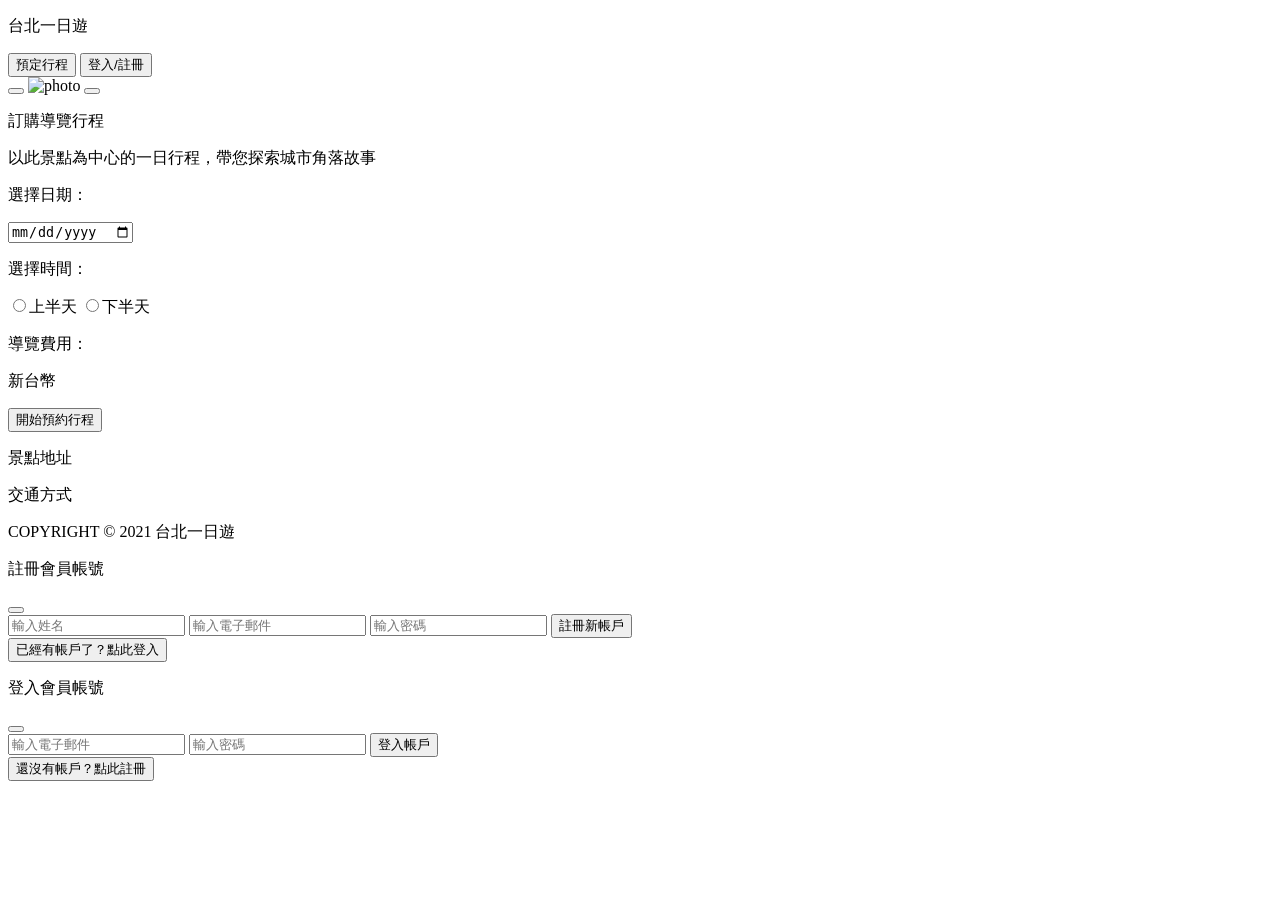
==== static/attraction.html @ 971fc945 "1/5 frontend page part" ====
<!DOCTYPE html>
<html lang="en">
  <head>
    <meta charset="UTF-8" />
    <meta name="viewport" content="width=device-width, initial-scale=1.0" />
    <title>Attraction</title>
    <link rel="stylesheet" href="/static/style_reset.css" />
    <link rel="stylesheet" href="/static/attraction_style.css" />
  </head>
  <body>
    <script src="/static/attraction.js" defer></script>
    <div class="container">
      <div class="topbar topbar__container--whole">
        <div class="topbar__left--title">
          <p class="homepage__title clickE">台北一日遊</p>
        </div>
        <div class="topbar__container--right">
          <button
            class="topbar__right--booking topbar__title--font button_like"
          >
            預定行程
          </button>
          <button
            class="loginButton pop topbar__right--login topbar__title--font button_like"
          >
            登入/註冊
          </button>
        </div>
      </div>
      <div class="seperateLine deleteLine"></div>
      <div class="mainContent">
        <div class="imgCarousel">
          <button id="prevBtn"></button>
          <img src="" alt="photo" class="imgSlider" />
          <button id="nextBtn"></button>
          <div id="indicators"></div>
        </div>
        <div class="projectSetting">
          <p class="attractionName"></p>
          <p class="categoryMrt"></p>
          <div class="project project__style">
            <p class="project__inside--1">訂購導覽行程</p>
            <p class="project__inside--2">
              以此景點為中心的一日行程，帶您探索城市角落故事
            </p>
            <div class="dateSelect">
              <p class="fontP">選擇日期：</p>
              <input type="date" id="dateIp" />
            </div>
            <div class="timeSelect">
              <p class="timeFont">選擇時間：</p>
              <input type="radio" id="timeIp1" name="time" /><label
                for="timeIp1"
                class="fontP dayhalf1"
                >上半天</label
              >
              <input type="radio" id="timeIp2" name="time" /><label
                for="timeIp2"
                class="fontP dayhalf2"
                >下半天</label
              >
            </div>
            <div class="price">
              <p class="fontP">導覽費用：</p>
              <p class="priceS">新台幣</p>
            </div>
            <div class="schBtn">
              <button class="scheduleStart">開始預約行程</button>
            </div>
          </div>
        </div>
      </div>
      <div class="seperateLine"></div>
      <div class="description">
        <p class="mainDes font"></p>
        <p class="addressTitle font">景點地址</p>
        <p class="address font"></p>
        <p class="transTitle font">交通方式</p>
        <p class="transport font"></p>
      </div>
    </div>
    <footer class="footer__layout footer__structure">
      <p>COPYRIGHT © 2021 台北一日遊</p>
    </footer>
    <div class="coverlayer coverlayer--off">
      <div class="popup state--off">
        <div class="top"></div>
        <div class="topbbar">
          <p class="title">註冊會員帳號</p>
          <button type="button" class="cdia"></button>
        </div>
        <div class="input_m">
          <input type="text" placeholder="輸入姓名" id="user" />
          <input type="text" placeholder="輸入電子郵件" id="mail" />
          <input type="password" placeholder="輸入密碼" id="pass" />
          <button
            type="button"
            class="regist__btn2--structure regist__btn2--font" id="regist"
          >
            註冊新帳戶
          </button>
          <div class="otherWay">
            <button type="button" id="to_login">已經有帳戶了？點此登入</button>
            <p class="eror"></p>
          </div>
        </div>
      </div>
      <div class="popup2">
        <div class="top2"></div>
        <div class="topbbar2">
          <p class="title2">登入會員帳號</p>
          <button type="button" class="cdia2"></button>
        </div>
        <div class="input_m2">
          <input type="text" placeholder="輸入電子郵件" id="mail2" />
          <input type="password" placeholder="輸入密碼" id="pass2" />
          <button
            type="button"
            class="regist__btn2--structure regist__btn2--font"
            id="login"
          >
            登入帳戶
          </button>
          <div class="otherWay2">
            <button type="button" id="to_regist">還沒有帳戶？點此註冊</button>
            <p class="eror2"></p>
      </div>
    </div>
  </body>
</html>
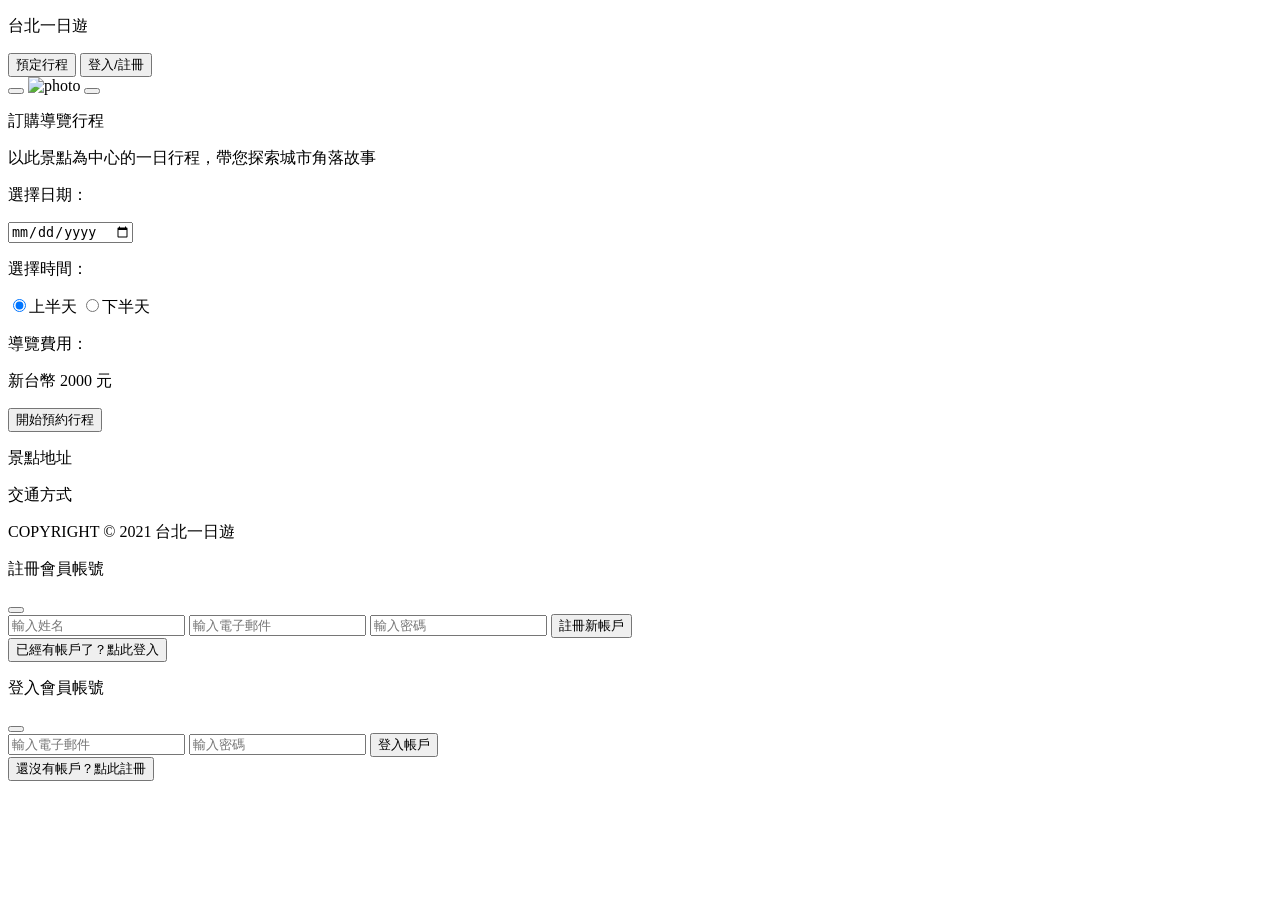
==== commit e1ea6173: "1/6 all booking  APIs and database setting done" ====
--- a/static/attraction.html
+++ b/static/attraction.html
@@ -49,7 +49,7 @@
             </div>
             <div class="timeSelect">
               <p class="timeFont">選擇時間：</p>
-              <input type="radio" id="timeIp1" name="time" /><label
+              <input type="radio" id="timeIp1" name="time" checked /><label
                 for="timeIp1"
                 class="fontP dayhalf1"
                 >上半天</label
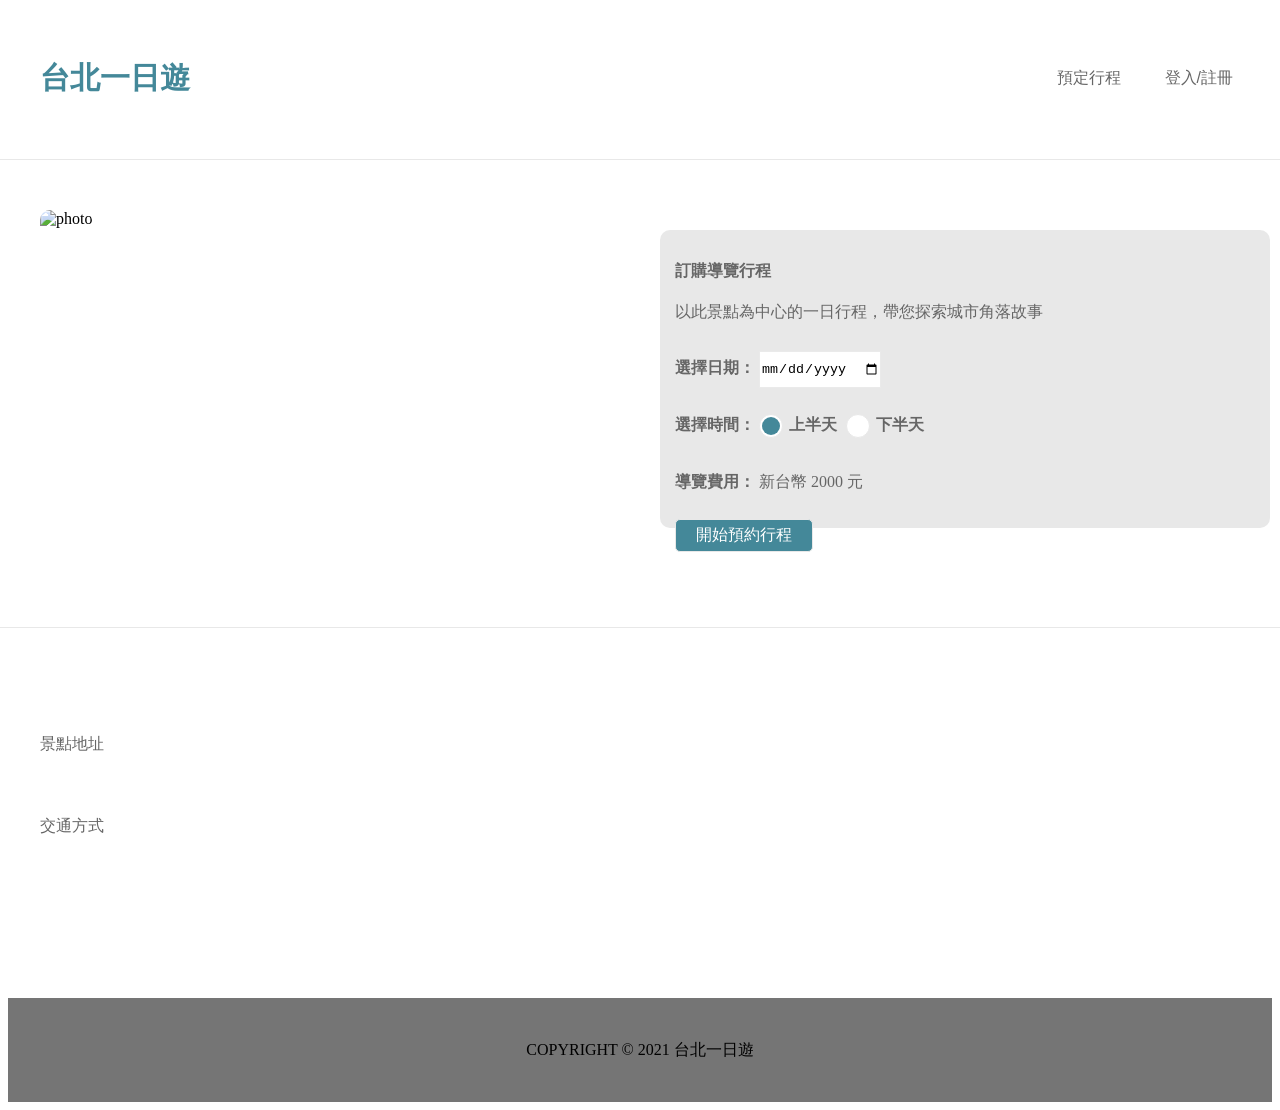
==== commit f6d6745a: "1/21 input type adjust" ====
--- a/static/attraction.html
+++ b/static/attraction.html
@@ -91,7 +91,7 @@
         </div>
         <div class="input_m">
           <input type="text" placeholder="輸入姓名" id="user" />
-          <input type="text" placeholder="輸入電子郵件" id="mail" />
+          <input type="email" placeholder="輸入電子郵件" id="mail" />
           <input type="password" placeholder="輸入密碼" id="pass" />
           <button
             type="button"
@@ -112,7 +112,7 @@
           <button type="button" class="cdia2"></button>
         </div>
         <div class="input_m2">
-          <input type="text" placeholder="輸入電子郵件" id="mail2" />
+          <input type="email" placeholder="輸入電子郵件" id="mail2" />
           <input type="password" placeholder="輸入密碼" id="pass2" />
           <button
             type="button"
--- a/static/attraction_style.css
+++ b/static/attraction_style.css
@@ -0,0 +1,755 @@
+.container {
+  max-width: 1920px;
+  margin: 0 auto;
+  padding: 0 16px;
+  overflow: visible;
+  display: flex;
+  flex-direction: column;
+  align-items: center;
+}
+
+.topbar {
+  margin: 20px auto;
+  width: 1200px;
+}
+
+.topbar__container--whole {
+  display: flex;
+}
+
+.topbar__left--title {
+  width: 70%;
+}
+
+.homepage__title {
+  font-size: 30px;
+  font-weight: 700;
+  color: #448899;
+}
+
+.clickE {
+  cursor: pointer;
+}
+
+.topbar__container--right {
+  width: 30%;
+  display: flex;
+  justify-content: flex-end;
+  align-items: center;
+}
+
+.topbar__right--booking {
+  margin-right: 15px;
+}
+
+.topbar__title--font {
+  font-size: 16px;
+  font-weight: 500;
+  color: #666666;
+}
+
+.topbar__right--login {
+  margin-left: 15px;
+}
+
+.button_like {
+  border: solid white 1px;
+  background-color: white;
+  cursor: pointer;
+}
+
+.seperateLine {
+  width: 1920px;
+  height: 10px;
+  border-bottom: 1px solid #e8e8e8;
+}
+
+.mainContent {
+  width: 1200px;
+  max-height: 400px;
+  margin: 50px 0 50px 0;
+  display: flex;
+}
+
+.imgCarousel {
+  width: 50%;
+  margin-right: 20px;
+  position: relative;
+}
+
+.imgSlider {
+  width: 100%;
+  height: 100%;
+  -o-object-fit: cover;
+     object-fit: cover;
+  border-top-left-radius: 10px;
+  border-top-right-radius: 10px;
+}
+
+#prevBtn {
+  width: 36px;
+  height: 36px;
+  position: absolute;
+  top: 45%;
+  left: 1%;
+  z-index: 1;
+  background-image: url(/static/images/image_arrow_left.png);
+  background-repeat: no-repeat;
+  background-size: contain;
+  background-color: transparent;
+  border: solid 0.5px transparent;
+  opacity: 0.5;
+  cursor: pointer;
+}
+
+#nextBtn {
+  width: 36px;
+  height: 36px;
+  position: absolute;
+  top: 45%;
+  right: 1%;
+  z-index: 1;
+  background-image: url(/static/images/image_arrow_right.png);
+  background-repeat: no-repeat;
+  background-size: contain;
+  background-color: transparent;
+  border: solid 0.5px transparent;
+  opacity: 0.5;
+  cursor: pointer;
+}
+
+#indicators {
+  width: 100%;
+  height: 5px;
+  border-radius: 5px;
+  position: absolute;
+  background-color: white;
+  opacity: 0.5;
+  bottom: -1%;
+  display: flex;
+}
+
+.sonIndi {
+  flex: 1;
+}
+
+.sonIndi__stat--on {
+  background-color: black;
+  border-bottom-right-radius: 5px;
+  border-bottom-left-radius: 5px;
+}
+
+.projectSetting {
+  width: 50%;
+  margin-left: 20px;
+}
+
+.attractionName,
+.categoryMrt {
+  width: 100%;
+  margin-top: 15px;
+  margin-bottom: 20px;
+}
+
+.attractionName {
+  font-size: 24px;
+  font-weight: 700;
+  color: #666666;
+}
+
+.categoryMrt {
+  font-size: 16px;
+  font-weight: 400;
+  color: #666666;
+}
+
+.project {
+  width: 100%;
+  height: 75%;
+  padding: 15px;
+}
+
+.project__style {
+  background-color: #e8e8e8;
+  border-radius: 10px;
+}
+
+.project__inside--1 {
+  font-size: 16px;
+  font-weight: 700;
+  color: #666666;
+  margin-bottom: 20px;
+}
+
+.project__inside--2 {
+  font-size: 16px;
+  font-weight: 400;
+  color: #666666;
+  margin-bottom: 20px;
+  line-height: 20px;
+}
+
+.dateSelect {
+  margin-bottom: 20px;
+}
+
+#dateIp {
+  border: solid 0.5px rgba(232, 232, 232, 0.9098039216);
+  height: 35px;
+}
+
+.timeSelect {
+  margin-bottom: 20px;
+}
+
+input[type=radio] {
+  display: none;
+}
+
+label {
+  cursor: pointer;
+  padding-left: 30px;
+  position: relative;
+  display: inline-block;
+  margin-right: 5px;
+}
+
+label::before {
+  content: "";
+  position: absolute;
+  left: 0;
+  top: 50%;
+  transform: translateY(-50%);
+  width: 22px;
+  height: 22px;
+  border-radius: 50%;
+  border: solid 1px #e8e8e8;
+  background-color: white;
+}
+
+input[type=radio]:checked + label::after {
+  content: "";
+  position: absolute;
+  left: 2.8px;
+  top: 50%;
+  transform: translateY(-50%);
+  width: 18px;
+  height: 18px;
+  background-color: #448899;
+  border-radius: 50%;
+}
+
+.fontP {
+  font-size: 16px;
+  font-weight: 700;
+  color: #666666;
+  display: inline-block;
+}
+
+.timeFont {
+  font-size: 16px;
+  font-weight: 700;
+  color: #666666;
+  display: inline;
+}
+
+.price,
+.priceS {
+  display: inline-block;
+  font-size: 16px;
+  font-weight: 400;
+  color: #666666;
+  margin-bottom: 10px;
+}
+
+.schBtn button {
+  border: solid 1px #e8e8e8;
+  border-radius: 5px;
+  background-color: #448899;
+  color: white;
+  padding: 5px 20px;
+  font-size: 16px;
+  font-weight: 300;
+  cursor: pointer;
+}
+
+.description {
+  width: 1200px;
+  padding: 50px 0 70px 0;
+}
+
+.mainDes {
+  width: 100%;
+}
+
+.addressTitle {
+  margin-top: 50px;
+}
+
+.address {
+  margin-top: 15px;
+}
+
+.transTitle {
+  margin-top: 50px;
+}
+
+.transport {
+  margin-top: 15px;
+}
+
+.font {
+  font-size: 16px;
+  font-weight: 400;
+  line-height: 200%;
+  color: #666666;
+}
+
+.footer__structure {
+  max-width: 1920px;
+  height: 104px;
+  margin-top: 70px;
+  background-color: #757575;
+}
+
+.footer__layout {
+  display: flex;
+  justify-content: center;
+  align-items: center;
+}
+
+.coverlayer {
+  position: fixed;
+  top: 0;
+  left: 0;
+  width: 100vw;
+  height: 100vh;
+  background: rgba(0, 0, 0, 0.5);
+  display: flex;
+  justify-content: center;
+  align-items: center;
+  z-index: 1000;
+}
+
+.popup {
+  width: 340px;
+  background-color: white;
+  position: fixed;
+  top: 15%;
+  z-index: 1001;
+  display: flex;
+  flex-direction: column;
+  align-items: center;
+  border-radius: 10px;
+}
+
+.top {
+  background-color: #448899;
+  width: 100%;
+  height: 10px;
+}
+
+.topbbar {
+  width: 100%;
+  padding: 10px;
+  margin-top: 10px;
+  display: flex;
+  align-items: center;
+  justify-content: center;
+  position: relative;
+}
+
+.title {
+  font-size: 24px;
+  font-weight: 700;
+  color: #666666;
+}
+
+.cdia {
+  width: 16px;
+  height: 16px;
+  background-color: white;
+  background-image: url(/static/images/close_dialog.png);
+  background-repeat: no-repeat;
+  background-size: cover;
+  position: absolute;
+  top: 10px;
+  right: 10px;
+  border: white;
+  cursor: pointer;
+}
+
+.input_m {
+  width: 80%;
+  display: flex;
+  flex-direction: column;
+  justify-content: center;
+  align-items: center;
+}
+
+.input_m input {
+  width: 100%;
+  height: 47px;
+  margin-top: 10px;
+  border-radius: 5px;
+  border: gray solid 1px;
+  outline: none;
+}
+
+.regist__btn--structure {
+  width: 100%;
+  margin-top: 10px;
+  padding: 10px;
+  background-color: #448899;
+  margin-bottom: 10px;
+  border-radius: 5px;
+  border: solid 1px white;
+}
+
+.regist__btn--font {
+  color: white;
+  cursor: pointer;
+  font-size: 19px;
+  font-weight: 400;
+}
+
+.otherWay {
+  width: 100%;
+  margin-bottom: 10px;
+  display: flex;
+  flex-direction: column;
+  justify-content: center;
+  align-items: center;
+}
+
+.otherWay button {
+  margin-bottom: 10px;
+  color: #666666;
+  font-size: 16px;
+  font-weight: 400;
+  cursor: pointer;
+  background-color: white;
+  border: white 1px solid;
+}
+
+.eror {
+  width: 100%;
+  margin-bottom: 10px;
+  display: flex;
+  justify-content: center;
+  align-items: center;
+  font-size: 14px;
+  font-weight: 400;
+  color: red;
+}
+
+.popup2 {
+  width: 340px;
+  background-color: white;
+  position: fixed;
+  top: 15%;
+  z-index: 1010;
+  display: flex;
+  flex-direction: column;
+  align-items: center;
+  border-radius: 10px;
+}
+
+.top2 {
+  background-color: #448899;
+  width: 100%;
+  height: 10px;
+}
+
+.topbbar2 {
+  width: 100%;
+  padding: 10px;
+  margin-top: 10px;
+  display: flex;
+  align-items: center;
+  justify-content: center;
+  position: relative;
+}
+
+.title2 {
+  font-size: 24px;
+  font-weight: 700;
+  color: #666666;
+}
+
+.cdia2 {
+  width: 16px;
+  height: 16px;
+  background-color: white;
+  background-image: url(/static/images/close_dialog.png);
+  background-repeat: no-repeat;
+  background-size: cover;
+  position: absolute;
+  top: 10px;
+  right: 10px;
+  border: white;
+  cursor: pointer;
+}
+
+.input_m2 {
+  width: 80%;
+  display: flex;
+  flex-direction: column;
+  justify-content: center;
+  align-items: center;
+}
+
+.input_m2 input {
+  width: 100%;
+  height: 47px;
+  margin-top: 10px;
+  border-radius: 5px;
+  border: gray solid 1px;
+  outline: none;
+}
+
+.regist__btn2--structure {
+  width: 100%;
+  margin-top: 10px;
+  padding: 10px;
+  background-color: #448899;
+  margin-bottom: 10px;
+  border-radius: 5px;
+  border: solid 1px white;
+}
+
+.regist__btn2--font {
+  color: white;
+  cursor: pointer;
+  font-size: 19px;
+  font-weight: 400;
+}
+
+.otherWay2 {
+  width: 100%;
+  margin-bottom: 10px;
+  display: flex;
+  flex-direction: column;
+  justify-content: center;
+  align-items: center;
+}
+
+.otherWay2 button {
+  color: #666666;
+  font-size: 16px;
+  font-weight: 400;
+  cursor: pointer;
+  background-color: white;
+  border: white 1px solid;
+}
+
+.eror2 {
+  width: 100%;
+  margin-bottom: 10px;
+  display: flex;
+  justify-content: center;
+  align-items: center;
+  font-size: 14px;
+  font-weight: 400;
+  color: red;
+}
+
+.coverlayer--off {
+  display: none;
+}
+
+.state--off {
+  display: none;
+}
+
+@media (max-width: 1225px) {
+  .container {
+    max-width: 1225px;
+    padding: 0;
+  }
+  .topbar {
+    width: 80%;
+  }
+  .topbar__left--title {
+    width: 50%;
+    margin-left: 0;
+    padding-left: 10px;
+  }
+  .topbar__container--right {
+    width: 50%;
+    margin: 0;
+  }
+  .homepage__title {
+    white-space: nowrap;
+  }
+  .topbar__right--booking {
+    white-space: nowrap;
+    margin: 0;
+  }
+  .topbar__right--login {
+    white-space: nowrap;
+    margin: 0;
+  }
+  .mainContent {
+    width: 80%;
+  }
+  .description {
+    width: 80%;
+  }
+}
+@media (max-width: 1059px) {
+  .price,
+  .priceS {
+    margin-bottom: 8px;
+  }
+}
+@media (max-width: 760px) and (min-width: 421px) {
+  .container {
+    max-width: 704px;
+    padding: 0;
+  }
+  .deleteLine {
+    display: none;
+  }
+  .mainContent {
+    margin-top: 0;
+    flex-direction: column;
+    max-height: none;
+  }
+  .imgCarousel {
+    width: 100%;
+    height: 36%;
+    margin-right: 0;
+  }
+  .project {
+    height: 30%;
+  }
+  .projectSetting {
+    width: 100%;
+    margin-top: 50px;
+    margin-left: 0;
+  }
+}
+@media (max-width: 420px) and (min-width: 361px) {
+  .container {
+    max-width: 420px;
+    padding: 0;
+  }
+  .mainContent {
+    width: 100%;
+  }
+  .topbar {
+    width: 95%;
+    justify-content: space-between;
+    margin-left: 10px;
+    margin-right: 10px;
+  }
+  .topbar__left--title {
+    width: 50%;
+    margin-left: 0;
+    padding-left: 10px;
+  }
+  .topbar__container--right {
+    justify-content: space-evenly;
+    width: 50%;
+    margin: 0;
+  }
+  .homepage__title {
+    white-space: nowrap;
+  }
+  .topbar__right--booking {
+    white-space: nowrap;
+    margin: 0;
+  }
+  .topbar__right--login {
+    white-space: nowrap;
+    margin: 0;
+  }
+  .deleteLine {
+    display: none;
+  }
+  .mainContent {
+    margin-top: 0;
+    flex-direction: column;
+    max-height: none;
+  }
+  .imgCarousel {
+    width: 100%;
+    height: 316px;
+    margin-right: 0;
+  }
+  .project {
+    height: 30%;
+  }
+  .projectSetting {
+    width: 90%;
+    margin-top: 50px;
+    margin-left: 20px;
+  }
+  .project__inside--2 {
+    margin-bottom: 15px;
+  }
+  .dateSelect,
+  .timeSelect {
+    margin-bottom: 15px;
+  }
+}
+@media (max-width: 360px) {
+  .container {
+    max-width: 360px;
+    padding: 0;
+  }
+  .topbar {
+    width: 100%;
+    justify-content: space-between;
+  }
+  .topbar__left--title {
+    width: 50%;
+    margin-left: 0;
+  }
+  .topbar__container--right {
+    justify-content: space-evenly;
+    width: 50%;
+    margin: 0;
+  }
+  .homepage__title {
+    white-space: nowrap;
+  }
+  .topbar__right--booking {
+    white-space: nowrap;
+    margin: 0;
+  }
+  .topbar__right--login {
+    white-space: nowrap;
+    margin: 0;
+  }
+  .deleteLine {
+    display: none;
+  }
+  .mainContent {
+    width: 100%;
+    margin-top: 0;
+    flex-direction: column;
+    max-height: none;
+  }
+  .imgCarousel {
+    width: 100%;
+    height: 271px;
+    margin-right: 0;
+  }
+  .project {
+    height: 30%;
+  }
+  .projectSetting {
+    width: 90%;
+    margin-top: 50px;
+    margin-left: 20px;
+  }
+  .project__inside--2 {
+    margin-bottom: 15px;
+  }
+  .dateSelect,
+  .timeSelect {
+    margin-bottom: 15px;
+  }
+}/*# sourceMappingURL=attraction_style.css.map */
